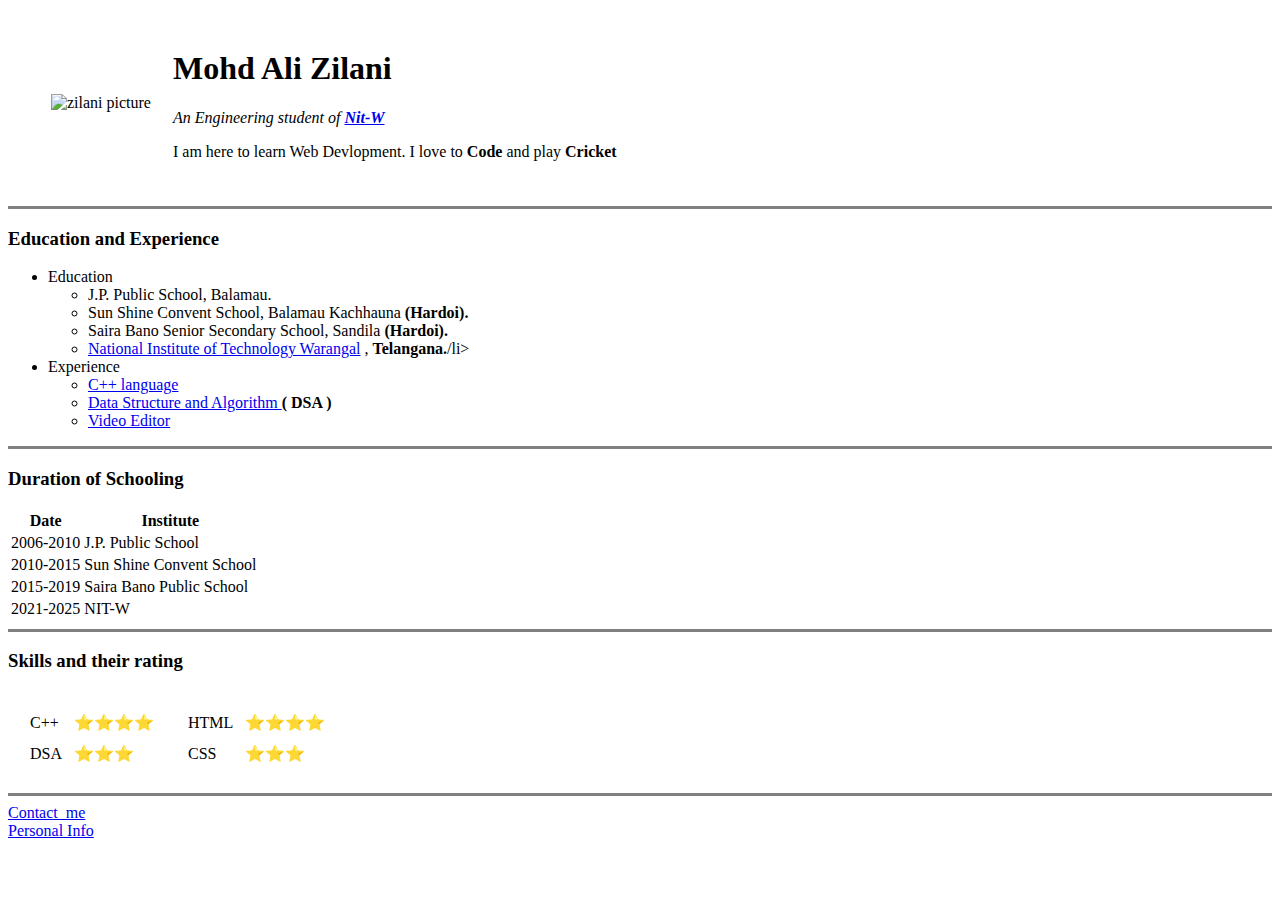
==== index.html @ 09363f88 "simple cv type file" ====
<!DOCTYPE html>
<html lang="en">
<head>
    <meta charset="UTF-8">
    <meta http-equiv="X-UA-Compatible" content="IE=edge">
    <meta name="viewport" content="width=device-width, initial-scale=1.0">
    <title>Zilani's Site</title>
</head>
<body >
    <table cellspacing="20">
        <th>
            <td>  <img src="G:\Web_Devlopment\profile_photo.jpg" alt="zilani picture" width="200" ></td>
            <td><h1>Mohd Ali Zilani</h1>
                <p><em>An Engineering student of <strong><a href="https://www.nitw.ac.in/">Nit-W</a></strong>
                </em></p>
                <p>I am here to learn Web Devlopment. I love to <strong>Code </strong> and play <strong>Cricket</strong></p></td>
        </th>
    </table>
 
    
    <hr size="3" noshade>
    <h3>Education and Experience</h3>
    <ul>
        <li>Education</li>
        <ul>
            <li>J.P. Public School, Balamau.</li>
            <li>Sun Shine Convent School, Balamau Kachhauna <strong>(Hardoi).</strong></li>
            <li>Saira Bano Senior Secondary School, Sandila <strong>(Hardoi).</strong></li>
            <li><a href="https://www.nitw.ac.in/" target="_main">National Institute of Technology Warangal</a> , <strong>Telangana.</strong>/li>
        </ul>
        <li>Experience</li>
        <ul>
            <li><a href="https://www.youtube.com/watch?v=WQoB2z67hvY&list=PLDzeHZWIZsTryvtXdMr6rPh4IDexB5NIA" target="_main">C++ language</a> </li>
            <li><a href="https://www.youtube.com/watch?v=WQoB2z67hvY&list=PLDzeHZWIZsTryvtXdMr6rPh4IDexB5NIA" target="_main">Data Structure and Algorithm </a> <strong> ( DSA )</strong></li>
            <li><a href="https://www.youtube.com/watch?v=NuuI2bfBrYQ" target="_main">Video Editor</a> </li>
        </ul>
    </ul>
    
    <hr size="3" noshade>
    <h3>Duration of Schooling</h3>
    <table >
        <thead>
            <tr>
                <th>Date </th>
                <th> Institute</th>
            </tr>
        </thead>
        <tbody>
            <tr>
                <td>2006-2010</td>
                <td>J.P. Public School</td>
            </tr>
            <tr>
                <td>2010-2015</td>
                <td>Sun Shine Convent School</td>
            </tr>
            <tr>
                <td>2015-2019</td>
                <td>Saira Bano Public School</td>
            </tr>
            <tr>
                <td>2021-2025</td>
                <td>NIT-W</td>
            </tr>
        </tbody>
    </table>
    <hr size="3" noshade>
    <h3>Skills and their rating</h3>
    <table cellspacing="10">
        <thead>
            <tr>
                <td>
                    <table cellspacing="10">
                        <tr>
                            <td>C++</td>
                            <td>⭐⭐⭐⭐</td>
                        </tr>
                        <tr>
                            <td>DSA</td>
                            <td>⭐⭐⭐</td>
                        </tr>
                    </table>
                </td>
                <td>
                    <table cellspacing="10">
                        <tr>
                            <td>HTML</td>
                            <td>⭐⭐⭐⭐</td>
                        </tr>
                        <tr>
                            <td>CSS</td>
                            <td>⭐⭐⭐</td>
                        </tr>
                    </table>
                </td>
            </tr>
        </thead>
    </table>
    <hr size="3" noshade>
    <a href="contact.html">Contact_me</a><br>
    <a href="inputs.html" >Personal Info</a><br><br>
</body>
</html>
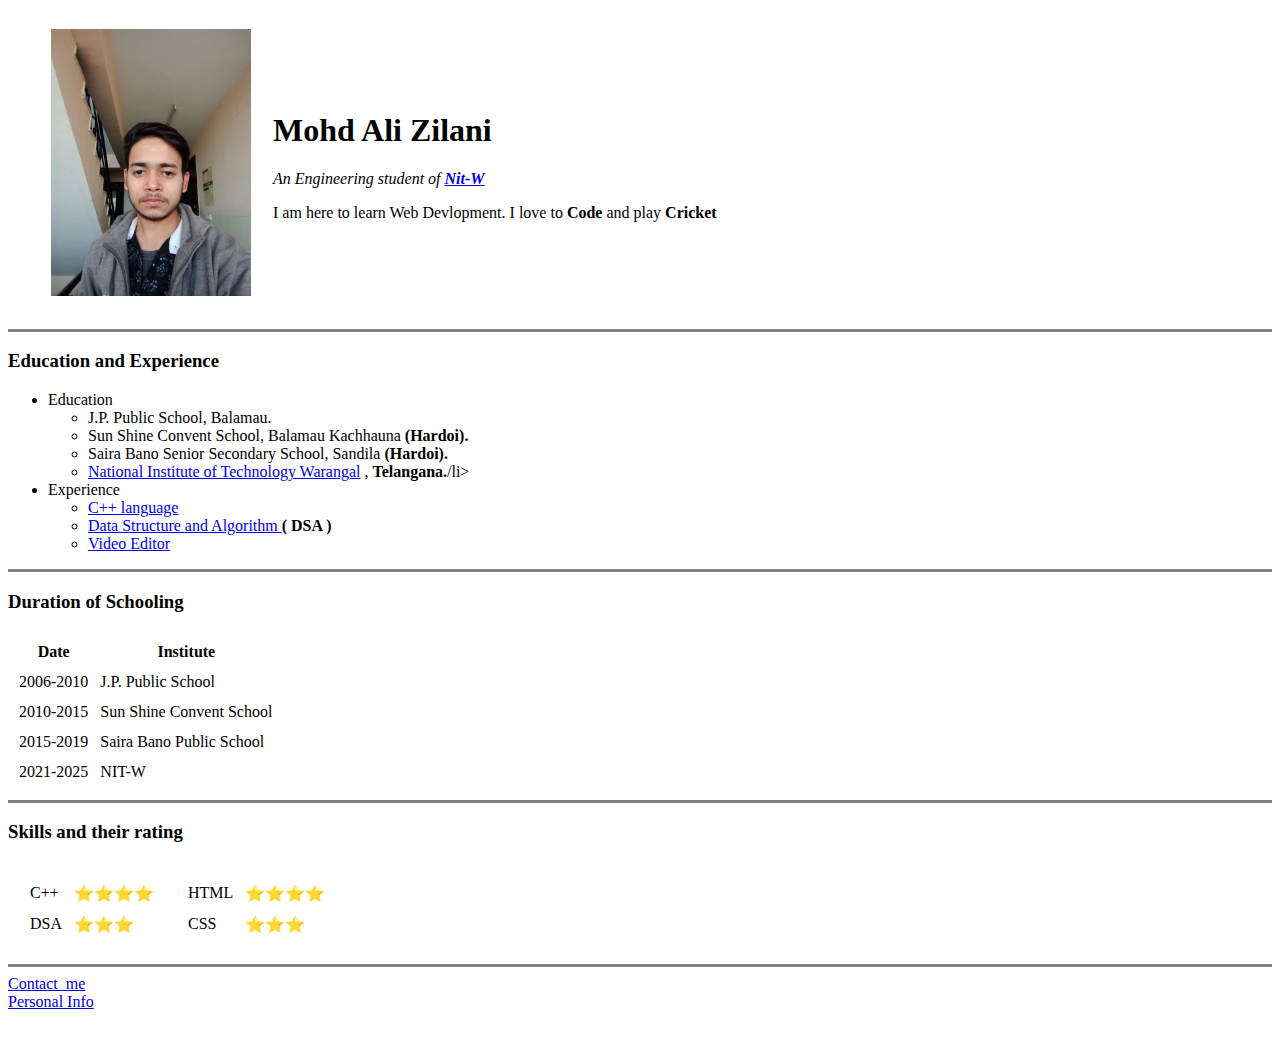
==== commit 970e78f4: "Update index.html" ====
--- a/index.html
+++ b/index.html
@@ -9,7 +9,7 @@
 <body >
     <table cellspacing="20">
         <th>
-            <td>  <img src="G:\Web_Devlopment\profile_photo.jpg" alt="zilani picture" width="200" ></td>
+            <td>  <img src="profile_photo.jpg" alt="zilani picture" width="200" ></td>
             <td><h1>Mohd Ali Zilani</h1>
                 <p><em>An Engineering student of <strong><a href="https://www.nitw.ac.in/">Nit-W</a></strong>
                 </em></p>
@@ -38,7 +38,7 @@
     
     <hr size="3" noshade>
     <h3>Duration of Schooling</h3>
-    <table >
+    <table cellspacing="10">
         <thead>
             <tr>
                 <th>Date </th>
@@ -100,4 +100,4 @@
     <a href="contact.html">Contact_me</a><br>
     <a href="inputs.html" >Personal Info</a><br><br>
 </body>
-</html>+</html>
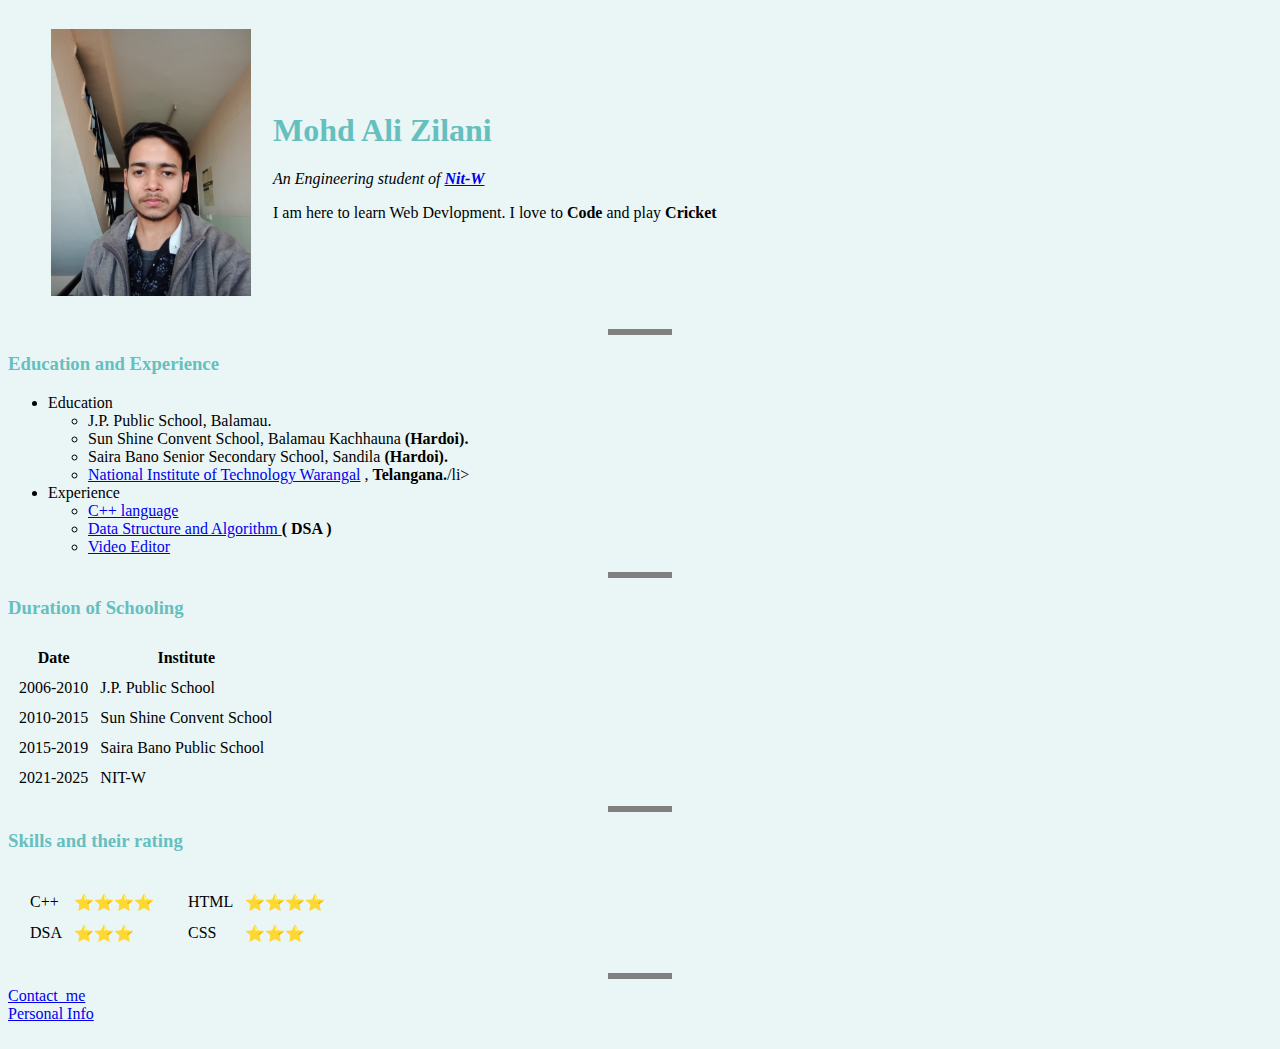
==== commit 0d7884d1: "Update index.html" ====
--- a/index.html
+++ b/index.html
@@ -4,12 +4,13 @@
     <meta charset="UTF-8">
     <meta http-equiv="X-UA-Compatible" content="IE=edge">
     <meta name="viewport" content="width=device-width, initial-scale=1.0">
+    <link rel="stylesheet" type="text/css" href="style.css" >
     <title>Zilani's Site</title>
 </head>
 <body >
     <table cellspacing="20">
         <th>
-            <td>  <img src="profile_photo.jpg" alt="zilani picture" width="200" ></td>
+            <td>  <img src="./aprofile_photo.jpg" alt="zilani picture" width="200" ></td>
             <td><h1>Mohd Ali Zilani</h1>
                 <p><em>An Engineering student of <strong><a href="https://www.nitw.ac.in/">Nit-W</a></strong>
                 </em></p>
--- a/style.css
+++ b/style.css
@@ -0,0 +1,14 @@
+body{
+    background-color:#EAF6F6;
+}
+hr{
+    border-style: none;
+    border-top-style: dotted ;
+    border-color:grey;
+    border-width:5px;
+    width:5%;
+}
+h1,h3 {
+    color: #66bfbf;
+}
+
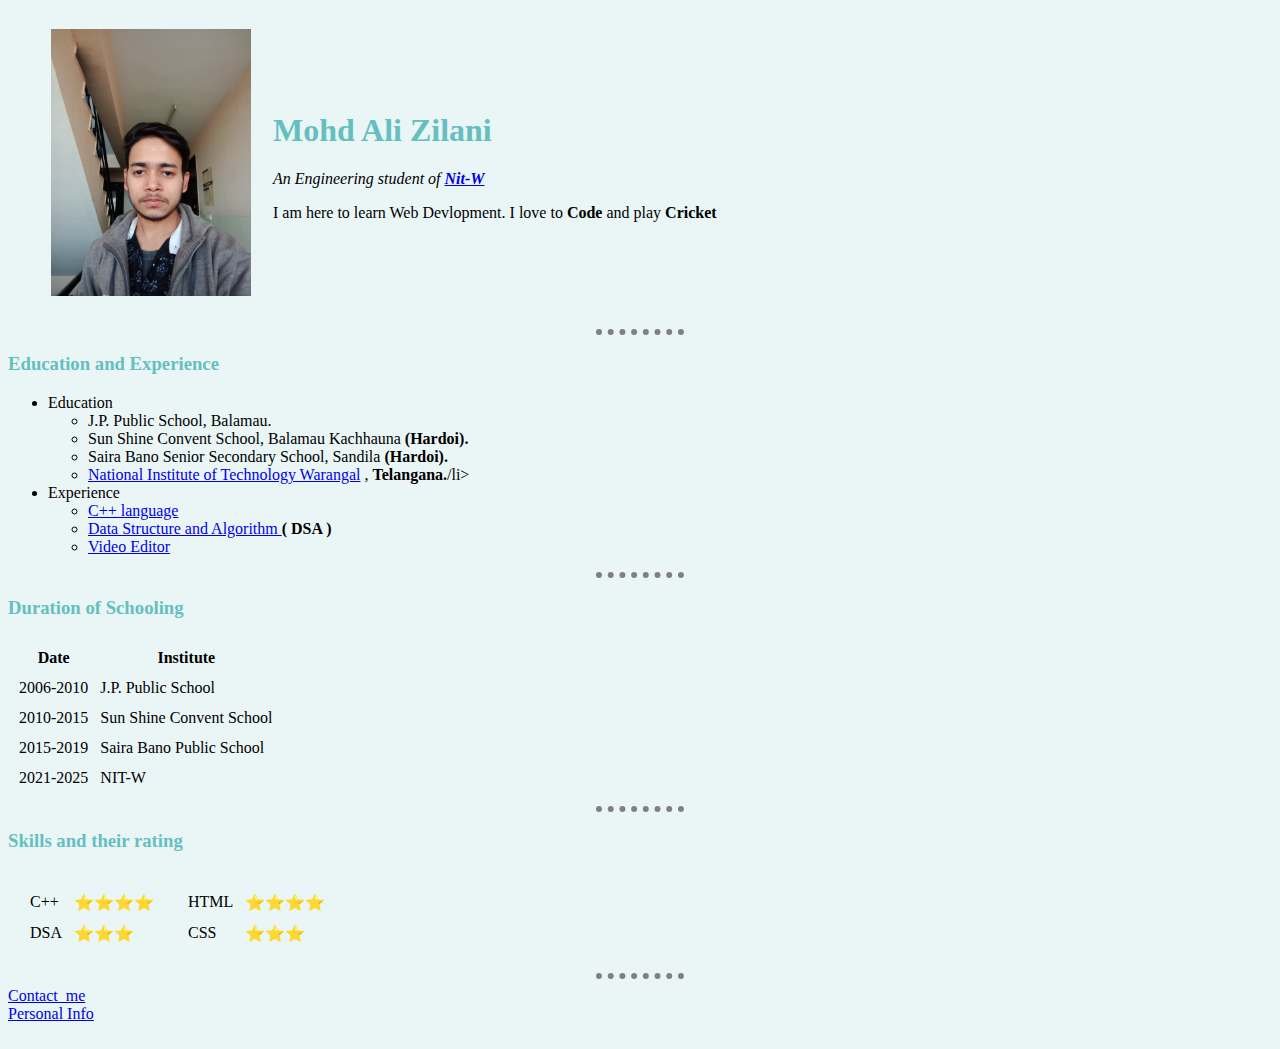
==== commit 187e7073: "Update index.html" ====
--- a/index.html
+++ b/index.html
@@ -19,7 +19,7 @@
     </table>
  
     
-    <hr size="3" noshade>
+    <hr >
     <h3>Education and Experience</h3>
     <ul>
         <li>Education</li>
@@ -37,7 +37,7 @@
         </ul>
     </ul>
     
-    <hr size="3" noshade>
+    <hr >
     <h3>Duration of Schooling</h3>
     <table cellspacing="10">
         <thead>
@@ -65,7 +65,7 @@
             </tr>
         </tbody>
     </table>
-    <hr size="3" noshade>
+    <hr >
     <h3>Skills and their rating</h3>
     <table cellspacing="10">
         <thead>
@@ -97,7 +97,7 @@
             </tr>
         </thead>
     </table>
-    <hr size="3" noshade>
+    <hr>
     <a href="contact.html">Contact_me</a><br>
     <a href="inputs.html" >Personal Info</a><br><br>
 </body>
--- a/style.css
+++ b/style.css
@@ -5,8 +5,8 @@
     border-style: none;
     border-top-style: dotted ;
     border-color:grey;
-    border-width:5px;
-    width:5%;
+    border-width:6px;
+    width:7%;
 }
 h1,h3 {
     color: #66bfbf;
